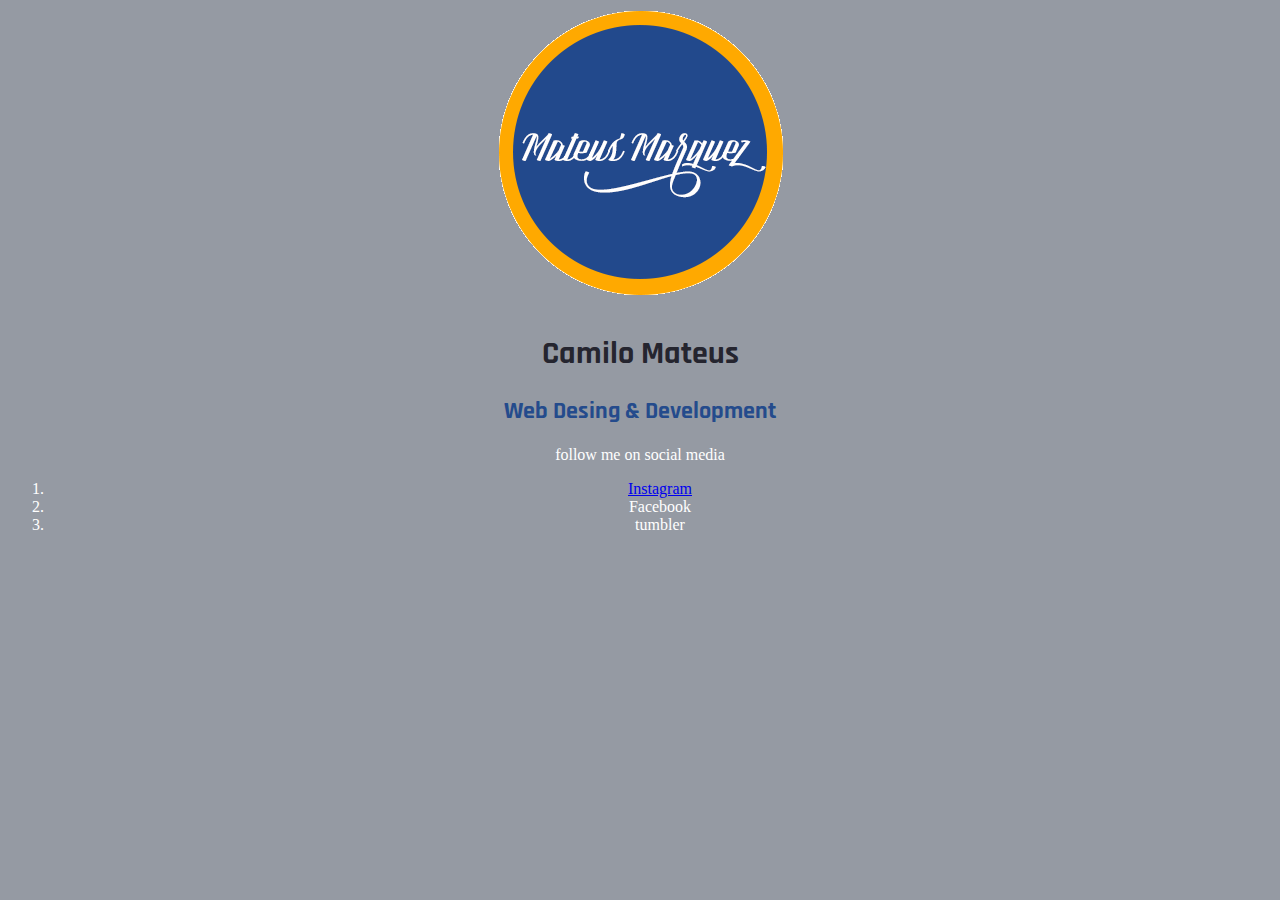
==== index.html @ 6e5edc02 "Update index.html" ====
<!doctype html>
<html>
<head>
<meta charset="utf-8">
<title>Camilo Mateus|Web Design</title>
  <link href="https://fonts.googleapis.com/css?family=Lobster|Rajdhani" rel="stylesheet">
  <style>
  body{
    background-color:#959aa3;
    color:#ffffff;
    text-align:center;
    }
  h1{
    font-family: 'Rajdhani', sans-serif;
    color:#25252f;
    }
  h2
   {
     font-family: 'Rajdhani', sans-serif;
     color:#244b8c;
    }
  </style>
  
 </head>

<body>
<img src="logo_02.gif" alt="camilo mateus logo">
<h1>Camilo Mateus</h1>
<h2>Web Desing & Development</h2>
  <p>follow me on social media
    <ol>
      <li><a href="https://www.instagram.com/mmdesignsweb/">Instagram</a></li>
      <li> Facebook</li>
      <li>tumbler</li>
            </ol>
</body>
</html>
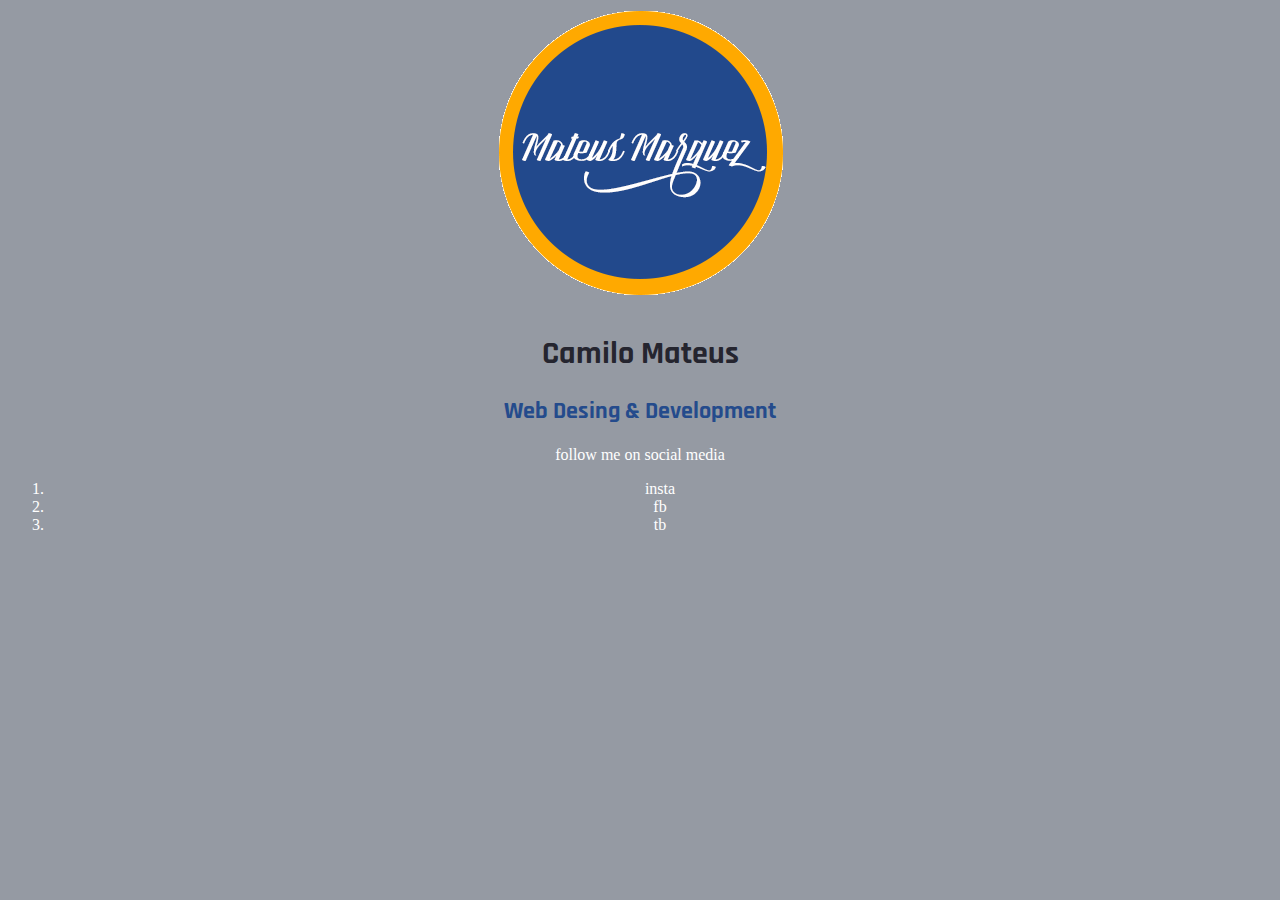
==== commit 000ed6d5: "Update index.html" ====
--- a/index.html
+++ b/index.html
@@ -28,10 +28,10 @@
 <h1>Camilo Mateus</h1>
 <h2>Web Desing & Development</h2>
   <p>follow me on social media
-    <ol>
-      <li><a href="https://www.instagram.com/mmdesignsweb/">Instagram</a></li>
-      <li> Facebook</li>
-      <li>tumbler</li>
-            </ol>
+<ol>
+  <li>insta</li>
+  <li>fb</li>
+  <li>tb</li>
+</ol>
 </body>
 </html>
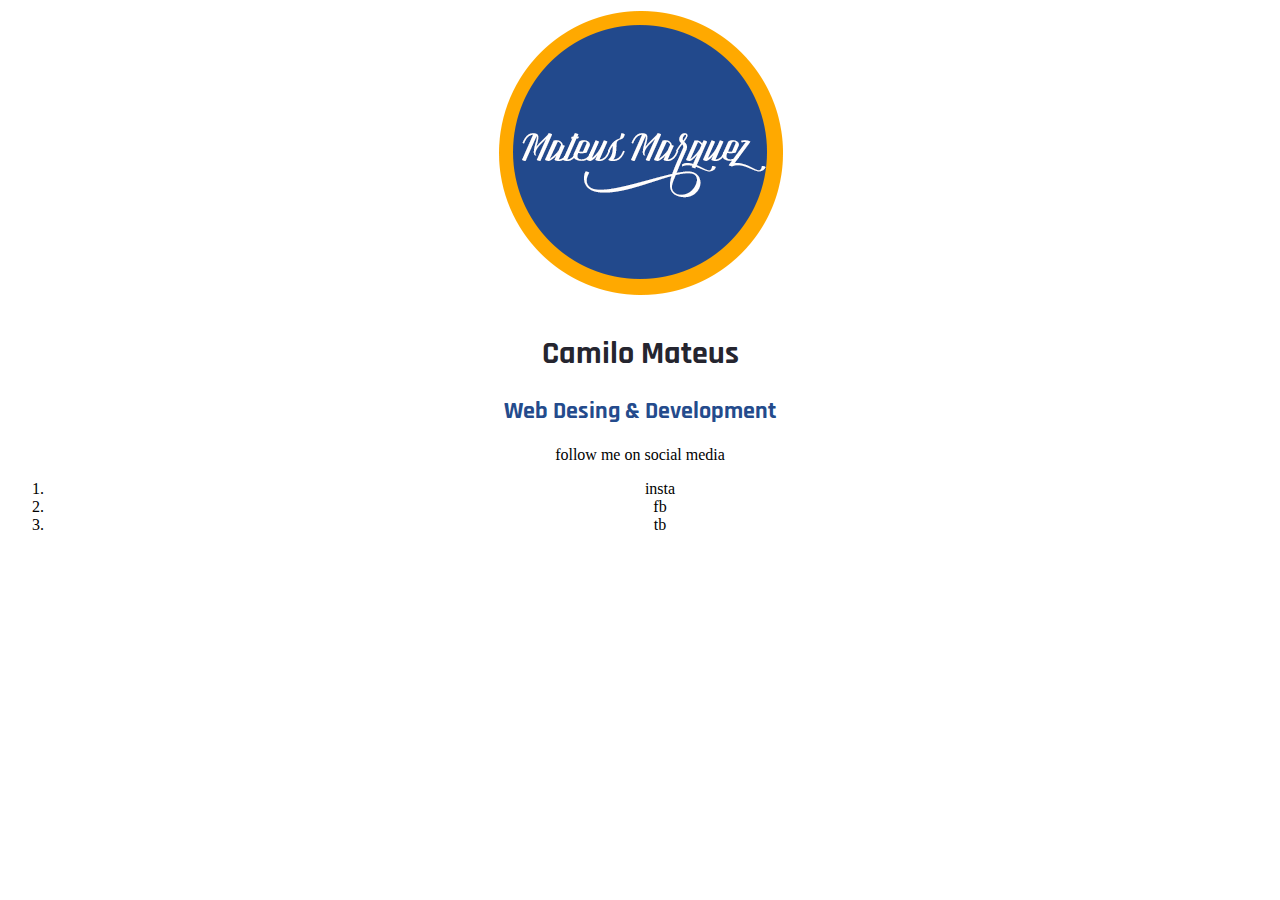
==== commit 01535774: "Update index.html" ====
--- a/index.html
+++ b/index.html
@@ -2,22 +2,25 @@
 <html>
 <head>
 <meta charset="utf-8">
+<meta name="viewport" content="width=device-width">
 <title>Camilo Mateus|Web Design</title>
   <link href="https://fonts.googleapis.com/css?family=Lobster|Rajdhani" rel="stylesheet">
   <style>
   body{
-    background-color:#959aa3;
-    color:#ffffff;
+    background-image: linear-gradient(lightGreen,deepSkyblue)
+    color: rgb(255,255,255);
     text-align:center;
     }
   h1{
     font-family: 'Rajdhani', sans-serif;
     color:#25252f;
     }
-  h2
-   {
+  h2{
      font-family: 'Rajdhani', sans-serif;
      color:#244b8c;
+    }
+    ol{
+      text-align:center
     }
   </style>
   
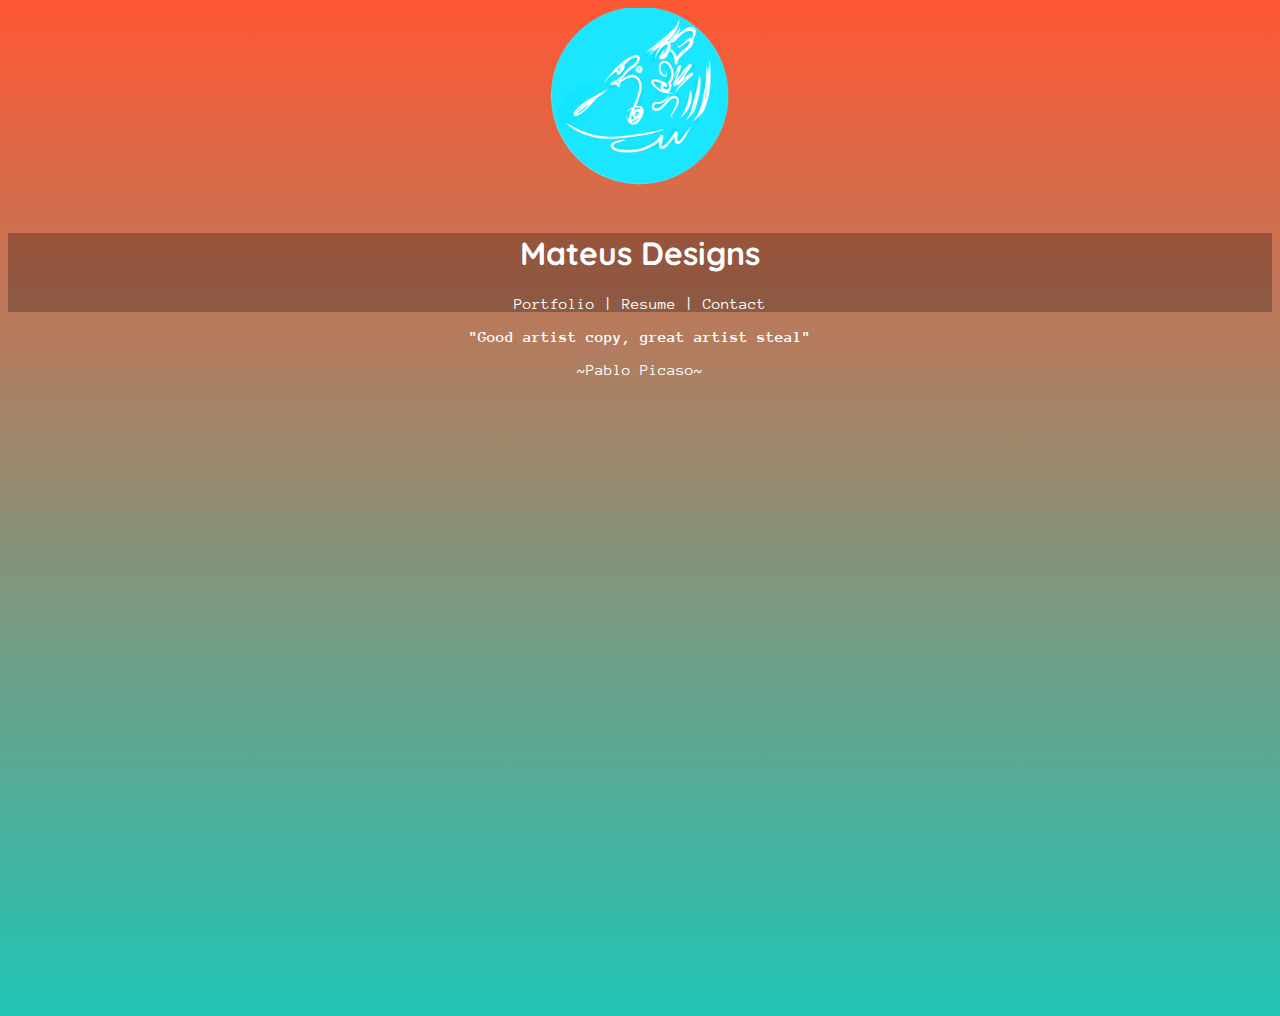
==== commit 3b86960d: "udate site" ====
--- a/index.html
+++ b/index.html
@@ -2,39 +2,47 @@
 <html>
 <head>
 <meta charset="utf-8">
+
 <meta name="viewport" content="width=device-width">
-<title>Camilo Mateus|Web Design</title>
-  <link href="https://fonts.googleapis.com/css?family=Lobster|Rajdhani" rel="stylesheet">
-  <style>
-  body{
-    background-image: linear-gradient(lightGreen,deepSkyblue)
-    color: rgb(255,255,255);
-    text-align:center;
-    }
-  h1{
-    font-family: 'Rajdhani', sans-serif;
-    color:#25252f;
-    }
-  h2{
-     font-family: 'Rajdhani', sans-serif;
-     color:#244b8c;
-    }
-    ol{
-      text-align:center
-    }
-  </style>
+
+	<title>Camilo Mateus|Web Design</title>
+  
+  <link rel="stylesheet" href="styles.css">
+  
+  <link href="https://fonts.googleapis.com/css?family=Quicksand" rel="stylesheet">
+  
+  <link href="https://fonts.googleapis.com/css?family=Anonymous+Pro" rel="stylesheet">
+  
+  <link rel="icon" type="image/png" href="favicon.png">
   
  </head>
 
+<header>
+
+<img src="logo001.gif"  width="250" alt="camilo mateus logo">
+
+</header>
+
 <body>
-<img src="logo_02.gif" alt="camilo mateus logo">
-<h1>Camilo Mateus</h1>
-<h2>Web Desing & Development</h2>
-  <p>follow me on social media
-<ol>
-  <li>insta</li>
-  <li>fb</li>
-  <li>tb</li>
-</ol>
+
+<section>
+
+	<h1>Mateus Designs</h1>
+	
+	<a href="index1.html">Portfolio</a> |
+	
+	<a href="bio.html">Resume</a> |
+	
+	<a href="contact.html">Contact</a>
+	
+	
+</section>
+
+<p><strong>"Good artist copy, great artist steal"
+	</strong></p>
+	<p>~Pablo Picaso~</p>
+	
+
 </body>
+
 </html>
--- a/styles.css
+++ b/styles.css
@@ -0,0 +1,52 @@
+@charset "utf-8";
+
+/* CSS Document */
+html {
+	text-align: center;	
+}
+
+body {
+	
+	background-image: linear-gradient(#FF5733,#20c5b5);
+	
+	min-height: 1000px;
+	
+}
+
+h1,
+h2,
+h3,
+p {
+	color:rgba(255,255,255,1.00);
+	
+}
+
+h1 {
+	font-family: 'Quicksand', sans-serif;
+}
+
+p {
+	font-family: 'Anonymous Pro', monospace;
+
+}
+
+
+section {
+	
+	background-color: rgba(0,0,0,0.25);
+	
+	color:rgba(255,255,255,1.00);
+	
+	font-family: 'Anonymous Pro', monospace;
+
+	
+}
+
+a {
+	text-decoration: none;
+	
+	color: white;
+	
+	
+	
+}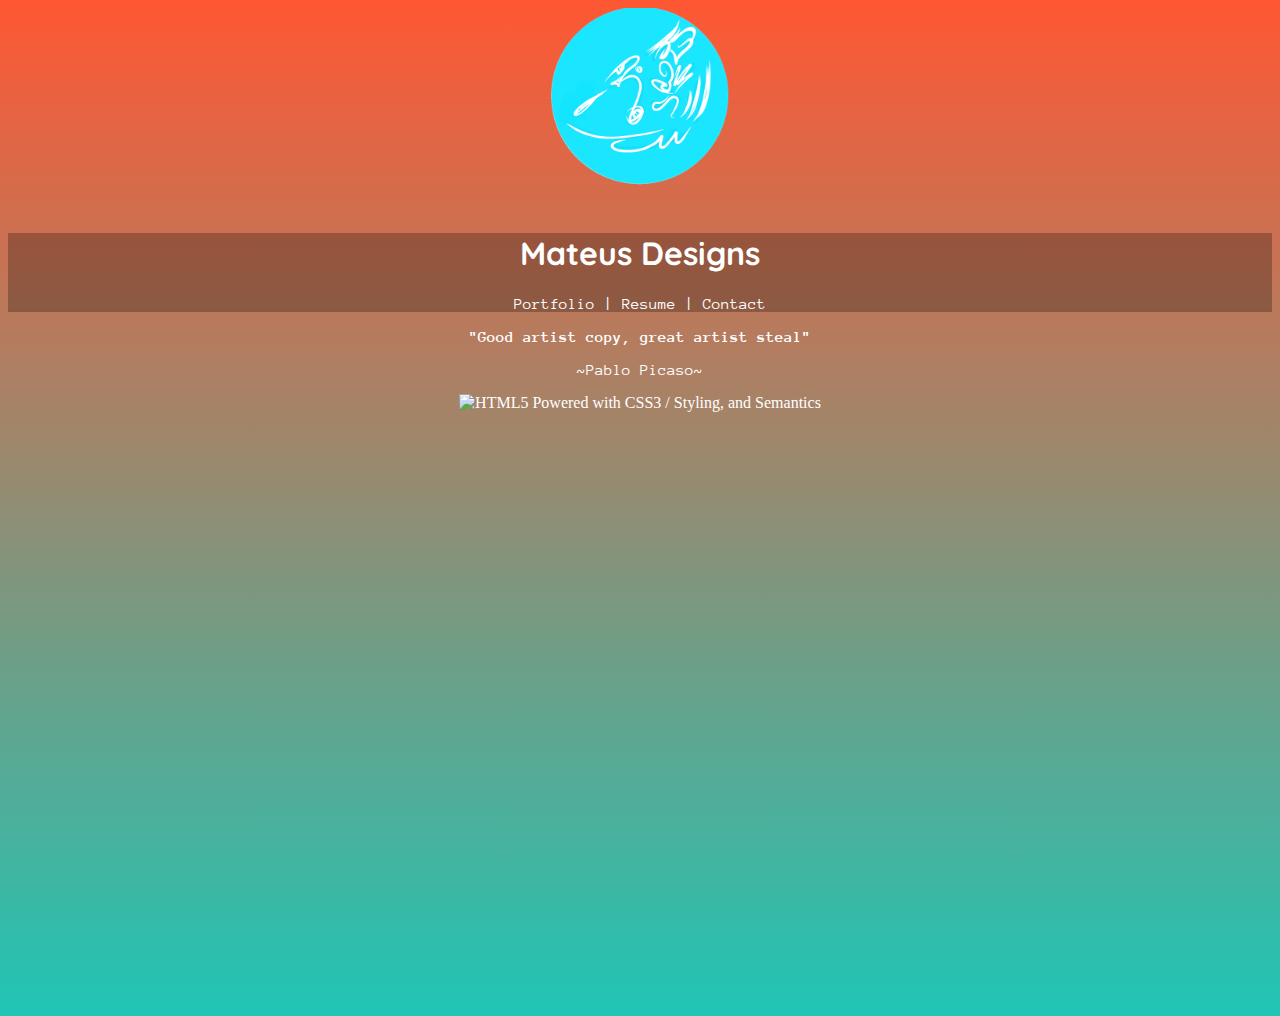
==== commit 0051fa78: "update" ====
--- a/index.html
+++ b/index.html
@@ -44,5 +44,8 @@
 	
 
 </body>
+<footer><a href="http://www.w3.org/html/logo/">
+<img src="https://www.w3.org/html/logo/badge/html5-badge-h-css3-semantics.png" width="165" height="64" alt="HTML5 Powered with CSS3 / Styling, and Semantics" title="HTML5 Powered with CSS3 / Styling, and Semantics">
+</a></footer>
 
 </html>
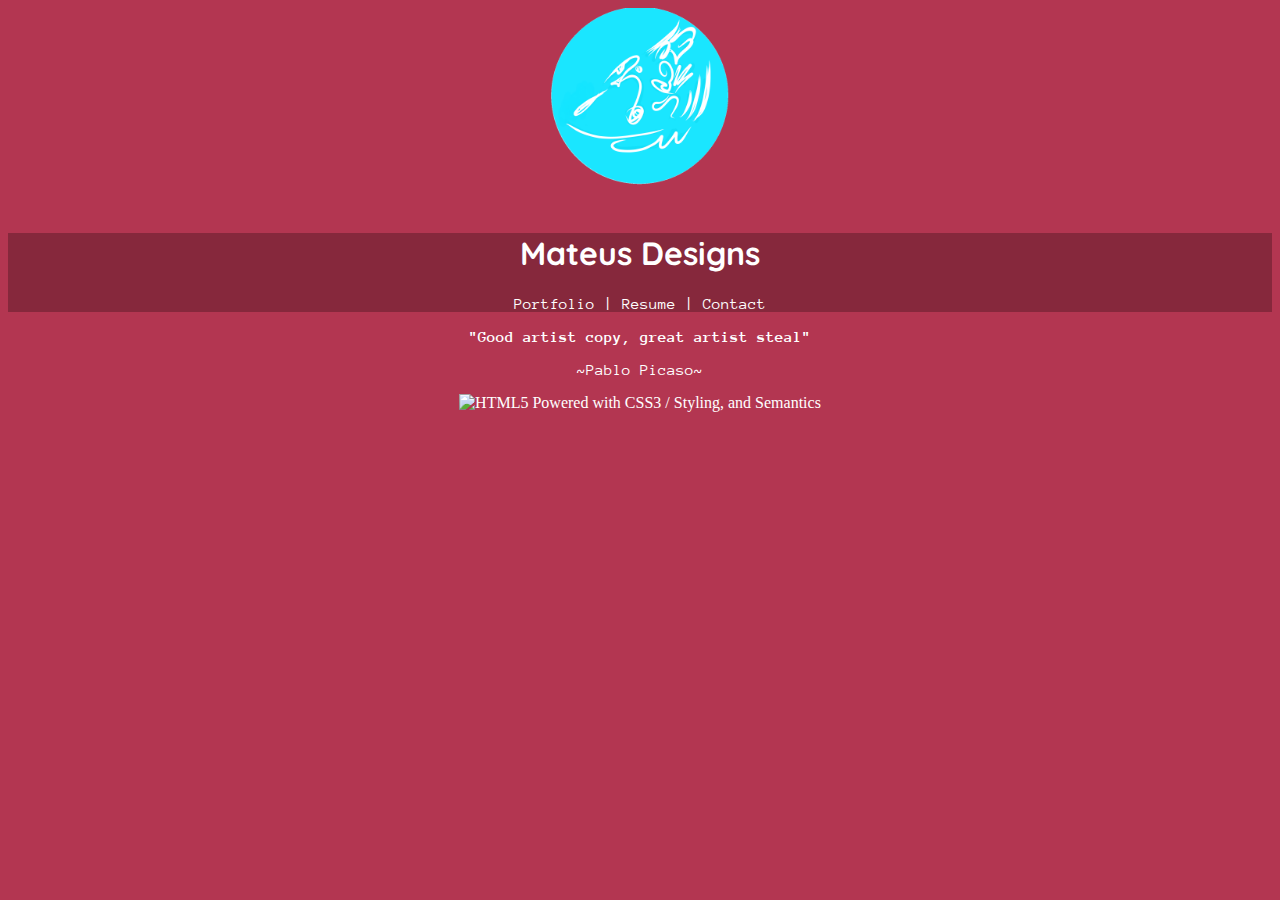
==== commit 378e8e6d: "Update index.html" ====
--- a/index.html
+++ b/index.html
@@ -8,6 +8,7 @@
 	<title>Camilo Mateus|Web Design</title>
   
   <link rel="stylesheet" href="styles.css">
+	<link rel="stylesheet" href="http://codepen.io/rimagner/pen/WpWvyW.css">
   
   <link href="https://fonts.googleapis.com/css?family=Quicksand" rel="stylesheet">
   
--- a/styles.css
+++ b/styles.css
@@ -6,11 +6,7 @@
 }
 
 body {
-	
-	background-image: linear-gradient(#FF5733,#20c5b5);
-	
-	min-height: 1000px;
-	
+	background-color: #b33651;
 }
 
 h1,
@@ -49,4 +45,4 @@
 	
 	
 	
-}+}
